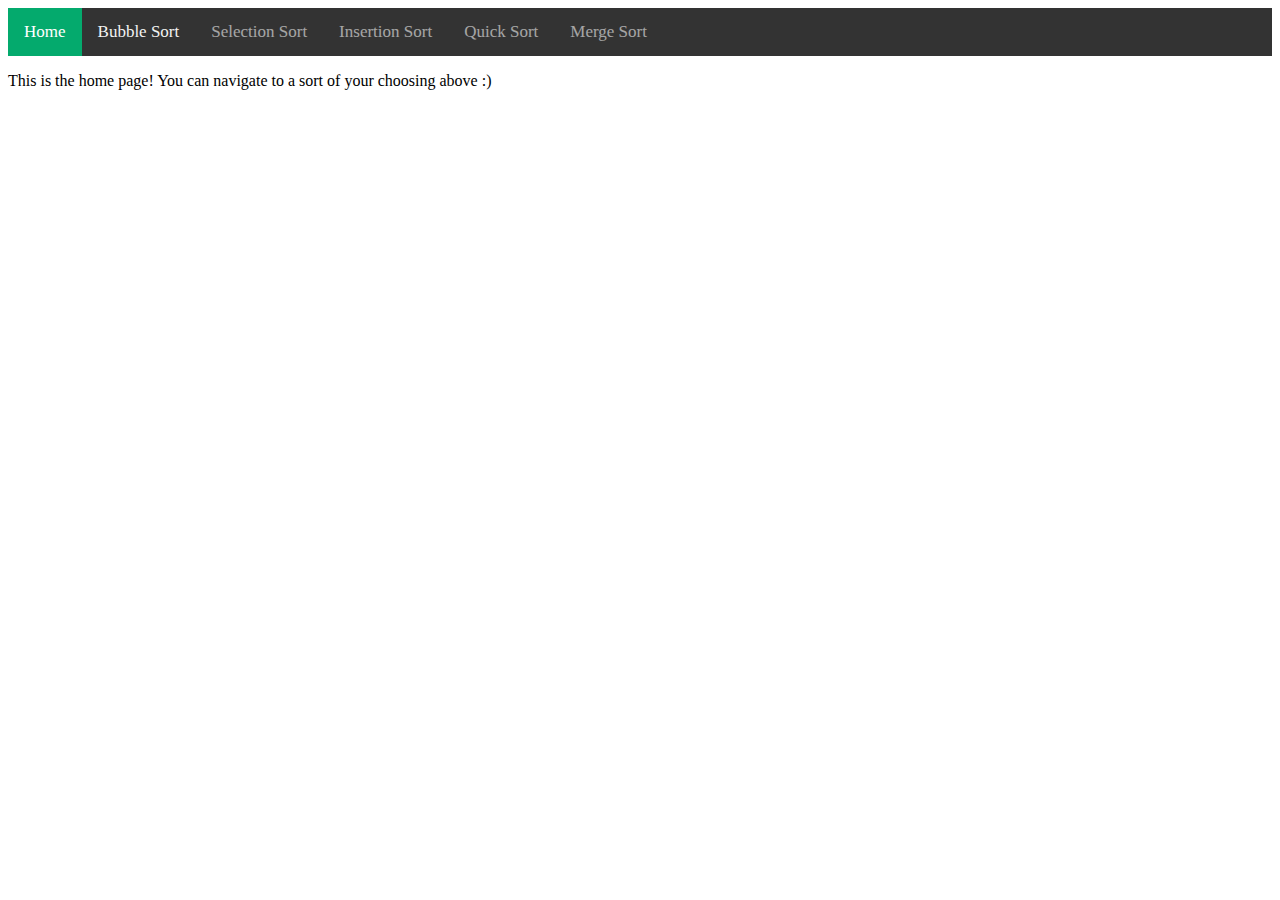
==== index.html @ 0bc173c4 "Renamed home.html to index.html" ====
<!DOCTYPE html>
<html lang="en">
<head>
    <meta charset="UTF-8">
    <meta http-equiv="X-UA-Compatible" content="IE=edge">
    <meta name="viewport" content="width=device-width, initial-scale=1.0">
    <title>Document</title>
    <link rel="stylesheet" href="style.css">
</head>
<body>
    <div class="topnav">
        <a class="active" href="home.html">Home</a>
        <a href="bubble.html">Bubble Sort</a>
        <a class="disabled">Selection Sort</a>
        <a class="disabled">Insertion Sort</a>
        <a class="disabled">Quick Sort</a>
        <a class="disabled">Merge Sort</a>
      </div>

      <p>This is the home page! You can navigate to a sort of your choosing above :)</p>
</body>
</html>
---- style.css ----
.button {
    background-color: #4CAF50;
   /* Green */
    border: none;
    color: white;
    padding: 20px;
    text-align: center;
    text-decoration: none;
    display: inline-block;
    font-size: 20px;
    margin: 4px 2px;
    cursor: pointer;
    border-radius: 12px;
    width: 250px 
}
.disabled {
    opacity: 0.6;
    cursor: not-allowed;
}
.slidecontainer {
    width: 100%;
    height: 27px;
}
.slider {
    -webkit-appearance: none;
   /* Override default CSS styles */
    appearance: none;
    width: 500px;
   /* Full-width */
    height: 10px;
   /* Specified height */
    background: #d3d3d3;
   /* Grey background */
    outline: none;
   /* Remove outline */
    opacity: 0.7;
   /* Set transparency (for mouse-over effects on hover) */
    -webkit-transition: .2s;
   /* 0.2 seconds transition on hover */
    transition: opacity .2s;
}
.topnav {
    background-color: #333;
    overflow: hidden;
}
.topnav a {
    float: left;
    color: #f2f2f2;
    text-align: center;
    padding: 14px 16px;
    text-decoration: none;
    font-size: 17px;
}
.topnav a:hover {
    background-color: #ddd;
    color: black;
}
.topnav a.active {
    background-color: #04AA6D;
    color: white;
}
.topnav a.disabled {
    cursor: not-allowed;
}
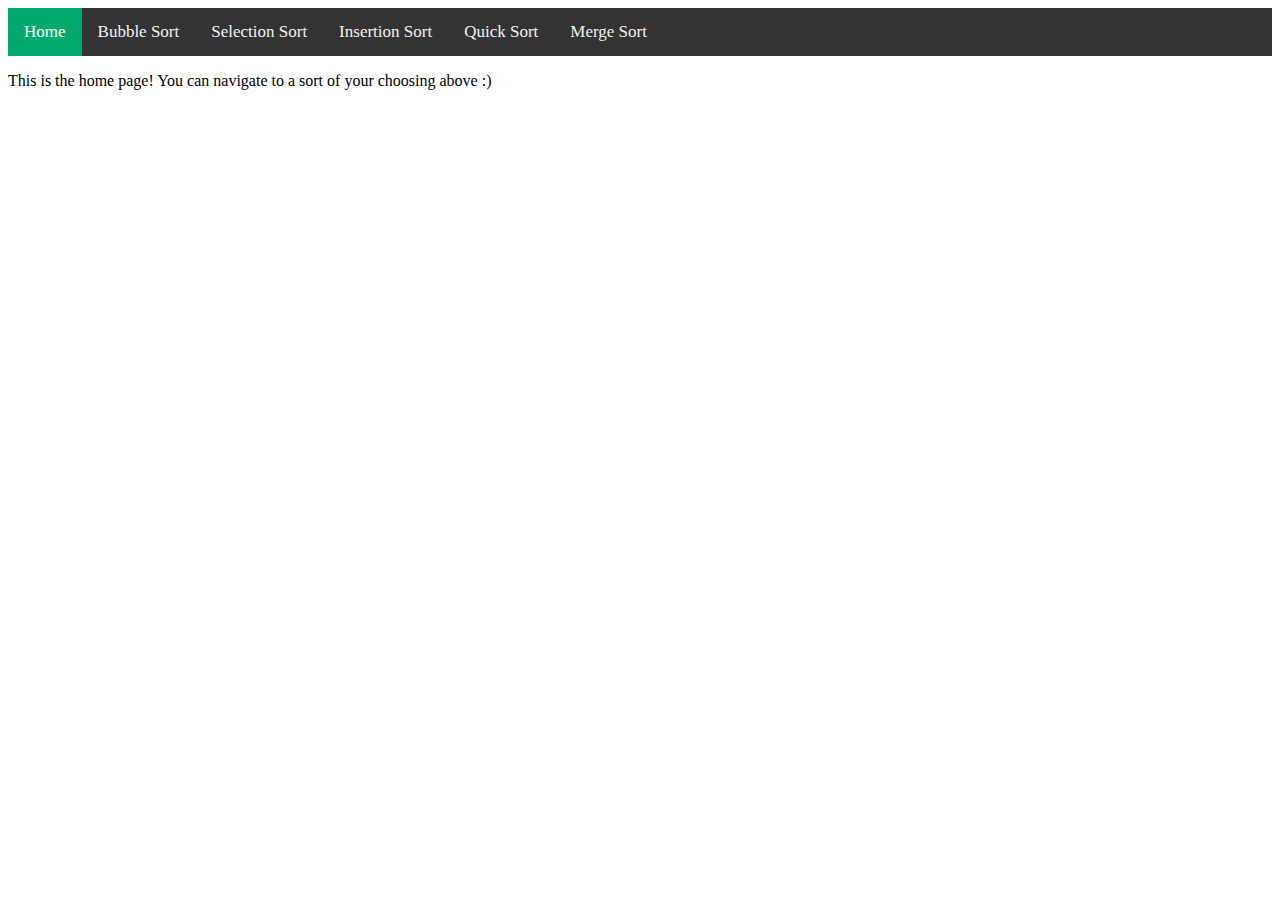
==== commit fee00b1b: "Minor Changes" ====
--- a/index.html
+++ b/index.html
@@ -9,12 +9,12 @@
 </head>
 <body>
     <div class="topnav">
-        <a class="active" href="home.html">Home</a>
+        <a class="active" href="index.html">Home</a>
         <a href="bubble.html">Bubble Sort</a>
-        <a class="disabled">Selection Sort</a>
-        <a class="disabled">Insertion Sort</a>
-        <a class="disabled">Quick Sort</a>
-        <a class="disabled">Merge Sort</a>
+        <a href="selection.html">Selection Sort</a>
+        <a href="insertion.html">Insertion Sort</a>
+        <a href="quick.html">Quick Sort</a>
+        <a href="merge.html">Merge Sort</a>
       </div>
 
       <p>This is the home page! You can navigate to a sort of your choosing above :)</p>
--- a/style.css
+++ b/style.css
@@ -11,7 +11,9 @@
     margin: 4px 2px;
     cursor: pointer;
     border-radius: 12px;
-    width: 250px 
+    width: 250px;
+    position: relative;
+    top: 7px;
 }
 .disabled {
     opacity: 0.6;
@@ -62,3 +64,13 @@
 .topnav a.disabled {
     cursor: not-allowed;
 }
+.num {
+    position:relative;
+    height: 10px;
+    width: 50px;
+    left: 90px;
+}
+.speedText {
+    position: relative;
+    left: 90px;
+}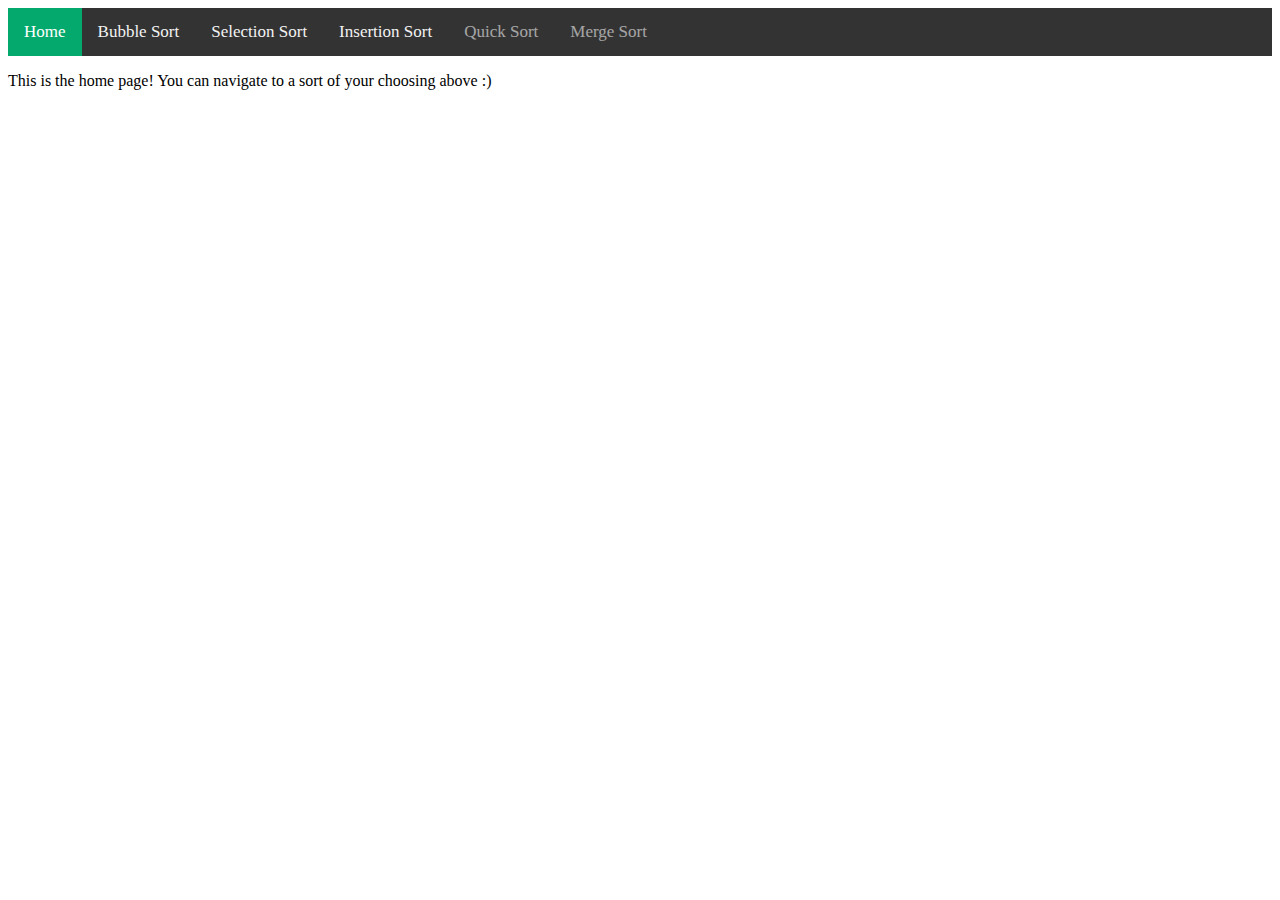
==== commit 36d9a107: "Starting Implementation of Quick/Merge" ====
--- a/index.html
+++ b/index.html
@@ -5,16 +5,16 @@
     <meta http-equiv="X-UA-Compatible" content="IE=edge">
     <meta name="viewport" content="width=device-width, initial-scale=1.0">
     <title>Document</title>
-    <link rel="stylesheet" href="style.css">
+    <link rel="stylesheet" href="css/style.css">
 </head>
 <body>
     <div class="topnav">
         <a class="active" href="index.html">Home</a>
-        <a href="bubble.html">Bubble Sort</a>
-        <a href="selection.html">Selection Sort</a>
-        <a href="insertion.html">Insertion Sort</a>
-        <a href="quick.html">Quick Sort</a>
-        <a href="merge.html">Merge Sort</a>
+        <a href="sorts/bubble.html">Bubble Sort</a>
+        <a href="sorts/selection.html">Selection Sort</a>
+        <a href="sorts/insertion.html">Insertion Sort</a>
+        <a class = disabled>Quick Sort</a>
+        <a class = disabled>Merge Sort</a>
       </div>
 
       <p>This is the home page! You can navigate to a sort of your choosing above :)</p>
--- a/css/style.css
+++ b/css/style.css
@@ -0,0 +1,76 @@
+.button {
+    background-color: #4CAF50;
+   /* Green */
+    border: none;
+    color: white;
+    padding: 20px;
+    text-align: center;
+    text-decoration: none;
+    display: inline-block;
+    font-size: 20px;
+    margin: 4px 2px;
+    cursor: pointer;
+    border-radius: 12px;
+    width: 250px;
+    position: relative;
+    top: 7px;
+}
+.disabled {
+    opacity: 0.6;
+    cursor: not-allowed;
+}
+.slidecontainer {
+    width: 100%;
+    height: 27px;
+}
+.slider {
+    -webkit-appearance: none;
+   /* Override default CSS styles */
+    appearance: none;
+    width: 500px;
+   /* Full-width */
+    height: 10px;
+   /* Specified height */
+    background: #d3d3d3;
+   /* Grey background */
+    outline: none;
+   /* Remove outline */
+    opacity: 0.7;
+   /* Set transparency (for mouse-over effects on hover) */
+    -webkit-transition: .2s;
+   /* 0.2 seconds transition on hover */
+    transition: opacity .2s;
+}
+.topnav {
+    background-color: #333;
+    overflow: hidden;
+}
+.topnav a {
+    float: left;
+    color: #f2f2f2;
+    text-align: center;
+    padding: 14px 16px;
+    text-decoration: none;
+    font-size: 17px;
+}
+.topnav a:hover {
+    background-color: #ddd;
+    color: black;
+}
+.topnav a.active {
+    background-color: #04AA6D;
+    color: white;
+}
+.topnav a.disabled {
+    cursor: not-allowed;
+}
+.num {
+    position:relative;
+    height: 10px;
+    width: 50px;
+    left: 90px;
+}
+.speedText {
+    position: relative;
+    left: 90px;
+}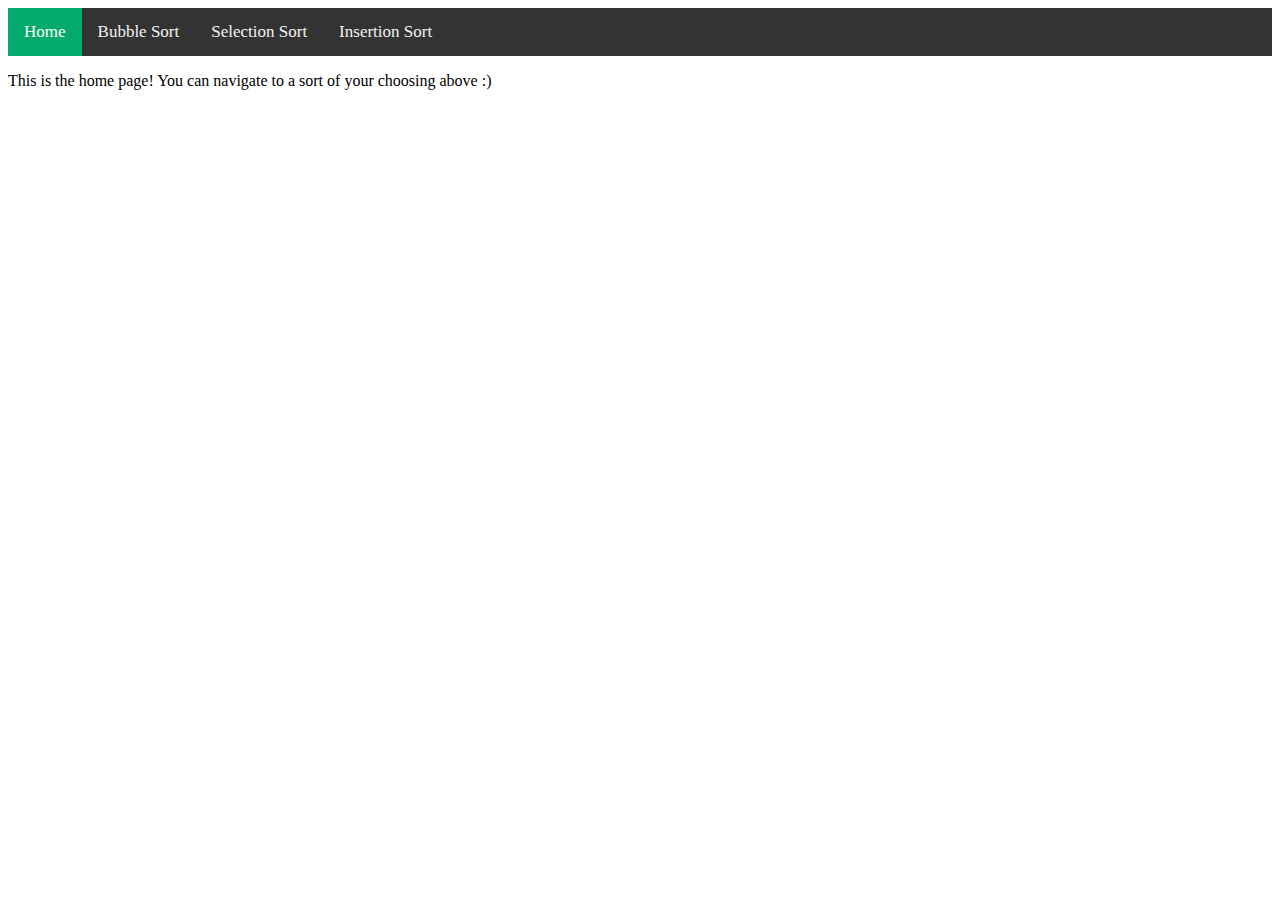
==== commit 7fe64787: "Scrapped quick and merge sort" ====
--- a/index.html
+++ b/index.html
@@ -13,8 +13,6 @@
         <a href="sorts/bubble.html">Bubble Sort</a>
         <a href="sorts/selection.html">Selection Sort</a>
         <a href="sorts/insertion.html">Insertion Sort</a>
-        <a class = disabled>Quick Sort</a>
-        <a class = disabled>Merge Sort</a>
       </div>
 
       <p>This is the home page! You can navigate to a sort of your choosing above :)</p>
--- a/css/style.css
+++ b/css/style.css
@@ -73,4 +73,9 @@
 .speedText {
     position: relative;
     left: 90px;
+}
+
+canvas {
+    display: block;
+    width: 525px;
 }